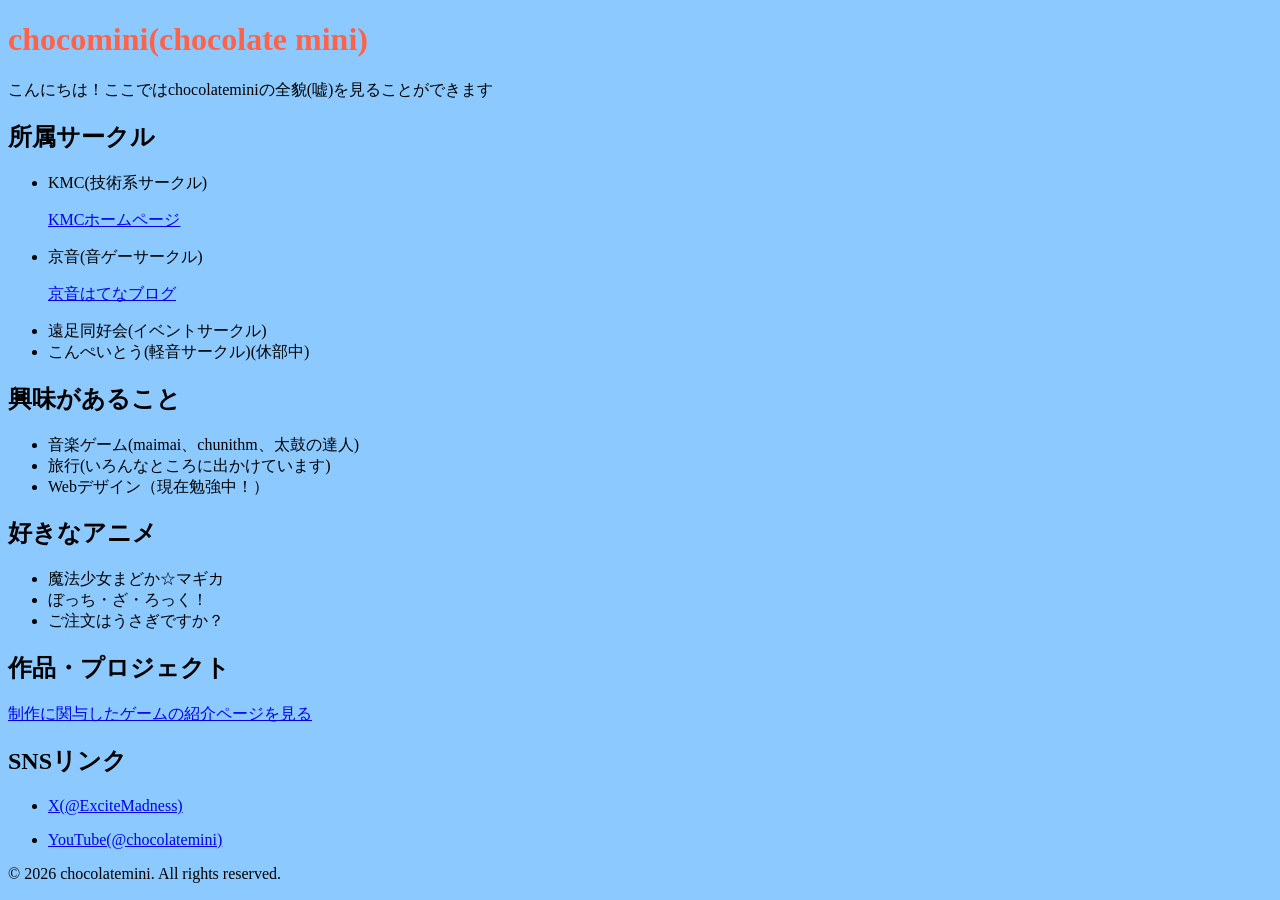
==== index.html @ 81535657 "Add files via upload" ====
<!DOCTYPE html>
<html lang="ja">
<head>
    <meta charset="UTF-8">
    <title>chocolatemini</title>
    <link rel="stylesheet" href="style.css">
</head>
<body>
    <h1>chocomini(chocolate mini)</h1>
    <p>こんにちは！ここではchocolateminiの全貌(嘘)を見ることができます</p>

    <h2>所属サークル</h2>
    <ul>
        <li>KMC(技術系サークル)
            <br><p><a href="https://www.kmc.gr.jp/">KMCホームページ</a></p>
        </li>
        <li>京音(音ゲーサークル)
            <br><p><a href="https://keionkakimasen.hatenadiary.com/about">京音はてなブログ</a></p>
        </li>
        <li>遠足同好会(イベントサークル)</li>
        <li>こんぺいとう(軽音サークル)(休部中)</li>
    </ul>

    <h2>興味があること</h2>
    <ul>
        <li>音楽ゲーム(maimai、chunithm、太鼓の達人)</li>
        <li>旅行(いろんなところに出かけています)</li>
        <li>Webデザイン（現在勉強中！）</li>
    </ul>

    <h2>好きなアニメ</h2>
    <ul>
        <li>魔法少女まどか☆マギカ</li>
        <li>ぼっち・ざ・ろっく！</li>
        <li>ご注文はうさぎですか？</li>
    </ul>

    <h2>作品・プロジェクト</h2>
    <p><a href="game.html">制作に関与したゲームの紹介ページを見る</a></p>

    <h2>SNSリンク</h2>
    <ul>
        <li><p><a href="https://x.com/ExciteMadness">X(@ExciteMadness)</a></p></li>
        <li><p><a href="https://www.youtube.com/@chocolatemini">YouTube(@chocolatemini)</a></p></li>
    </ul>

    <p>© 2026 chocolatemini. All rights reserved.</p>
</body>
</html>
---- style.css ----
body {
    /* ページ全体の背景色を薄い青色にする */
    background-color: #8cc9ff;
    
    /* ページ全体の文字の基本色を濃いグレーにする */
    color: #000000;
    
    /* 文字を画面の中央に寄せる */
    /*text-align: center; */
}

h1 {
    /* 大見出し（h1）の文字色をトマト色（赤系）にする */
    color: #ff6347;
}
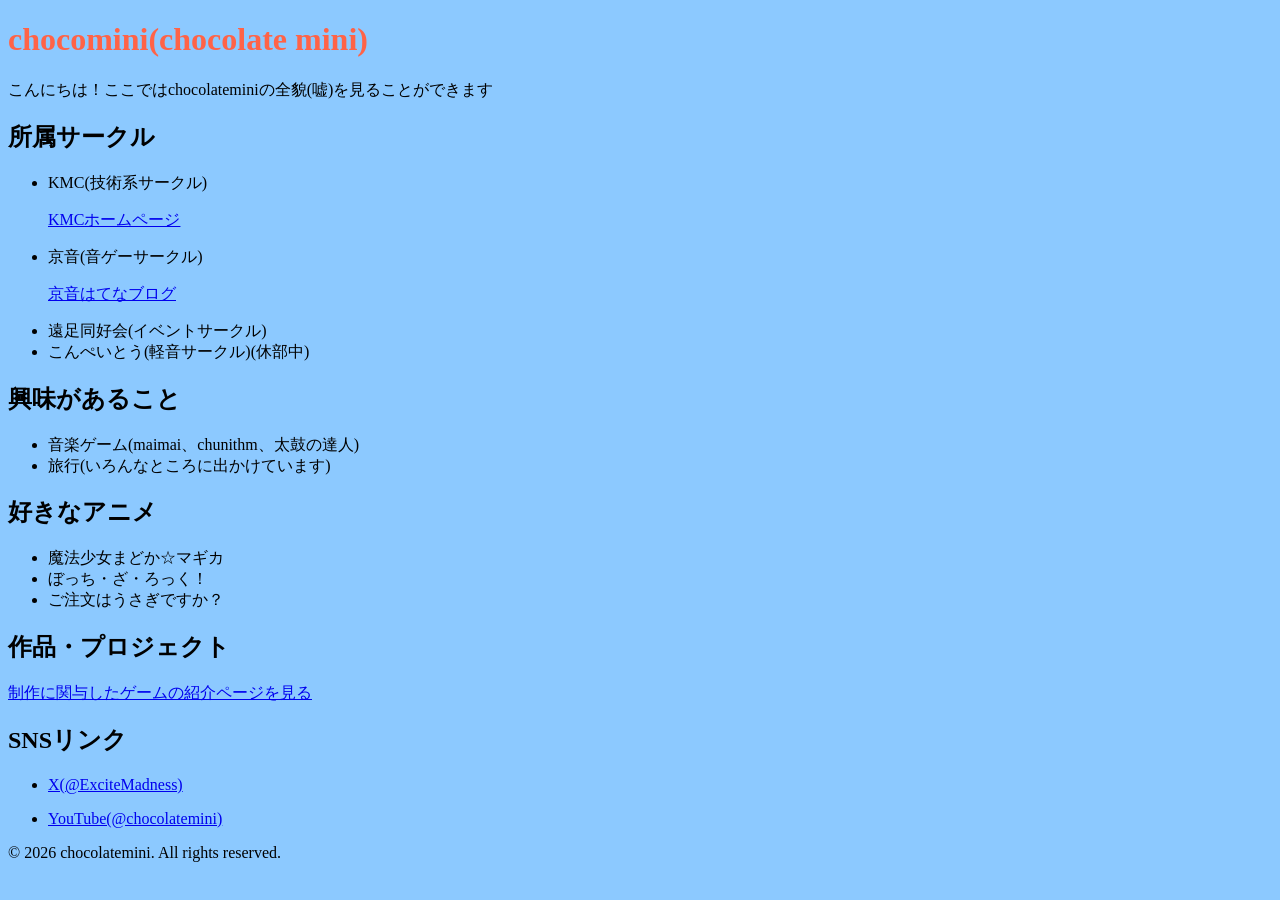
==== commit a7ce611f: "Fix HTML formatting and structure" ====
--- a/index.html
+++ b/index.html
@@ -25,7 +25,6 @@
     <ul>
         <li>音楽ゲーム(maimai、chunithm、太鼓の達人)</li>
         <li>旅行(いろんなところに出かけています)</li>
-        <li>Webデザイン（現在勉強中！）</li>
     </ul>
 
     <h2>好きなアニメ</h2>
@@ -46,4 +45,4 @@
 
     <p>© 2026 chocolatemini. All rights reserved.</p>
 </body>
-</html>+</html>
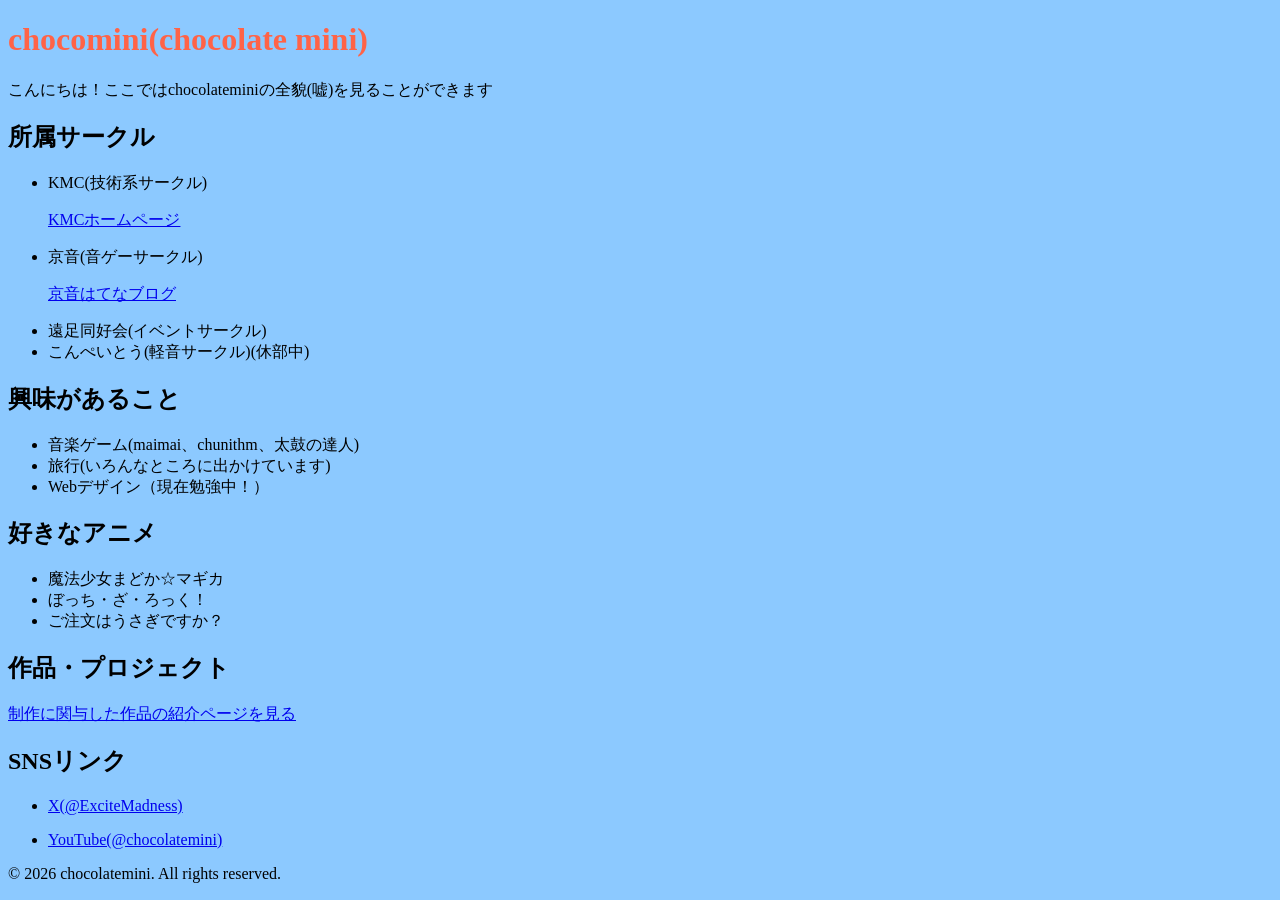
==== commit bc8f8cc6: "Comfortable KULMSを追加" ====
--- a/index.html
+++ b/index.html
@@ -25,6 +25,7 @@
     <ul>
         <li>音楽ゲーム(maimai、chunithm、太鼓の達人)</li>
         <li>旅行(いろんなところに出かけています)</li>
+        <li>Webデザイン（現在勉強中！）</li>
     </ul>
 
     <h2>好きなアニメ</h2>
@@ -35,7 +36,7 @@
     </ul>
 
     <h2>作品・プロジェクト</h2>
-    <p><a href="game.html">制作に関与したゲームの紹介ページを見る</a></p>
+    <p><a href="game.html">制作に関与した作品の紹介ページを見る</a></p>
 
     <h2>SNSリンク</h2>
     <ul>
@@ -45,4 +46,4 @@
 
     <p>© 2026 chocolatemini. All rights reserved.</p>
 </body>
-</html>
+</html>
